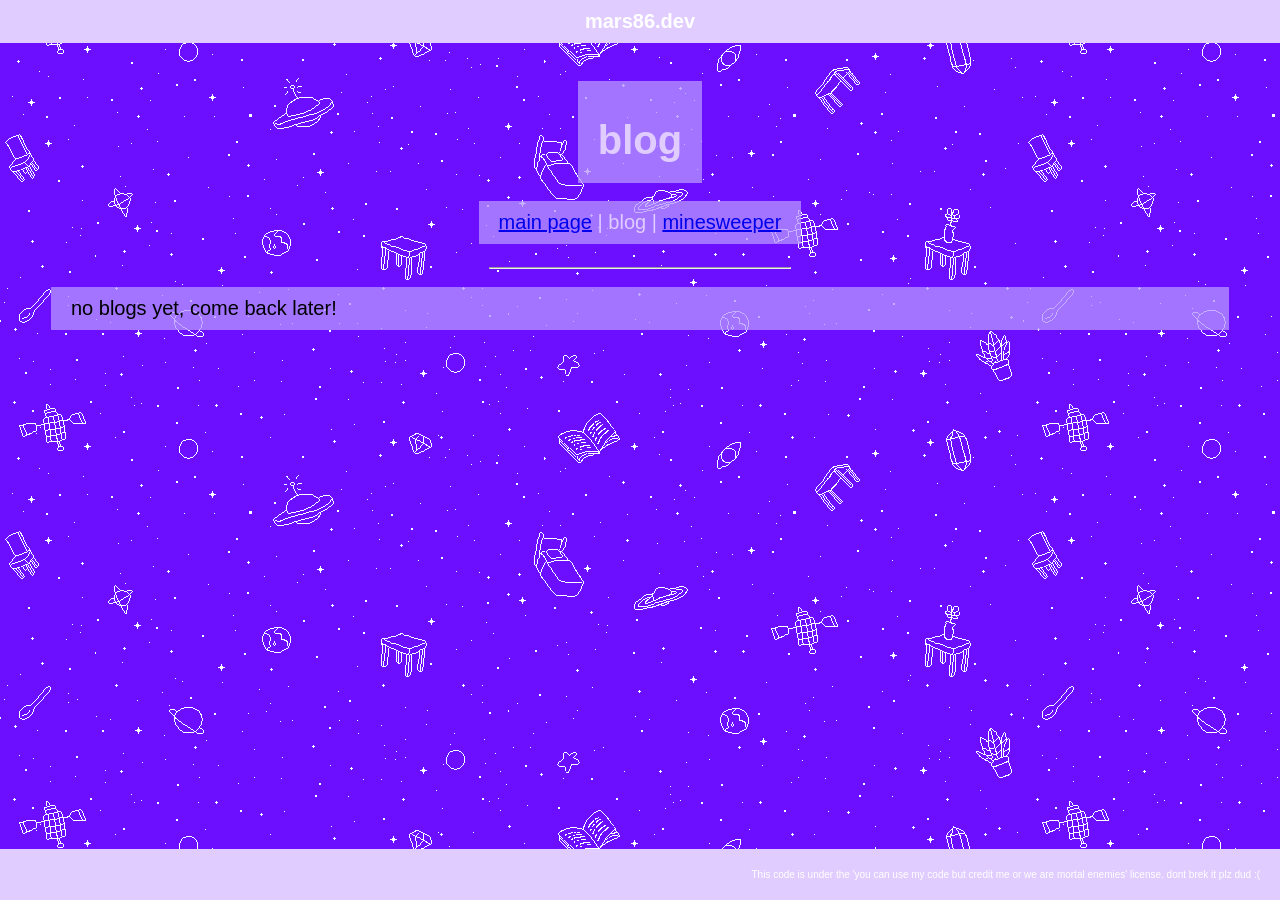
==== blog/index.html @ 6bf2a727 "added stuff" ====
<!DOCTYPE html>
<html lang="en-GB">
<head>
    <meta charset="UTF-8">
    <title>Bonelab</title>
    <meta name="viewport" content="width=device-width, initial-scale=1.0">
    <link rel="stylesheet" href="/style.css">
    <link rel="icon" type="image/png" href="/favicon.png">
</head>
<body>
<header>
    <strong>mars86.dev</strong>
</header>

<main>
    <div id='title'>
        <h1>blog</h1>
    </div>

    <div id='links'>
        <a href="https://mars86.dev/">main page</a><a> | </a><a>blog</a><a> | </a><a href='https://mars86.dev/minesweeper'>minesweeper</a><br>
    </div>

    <br><hr>

    <div>
        <a>no blogs yet, come back later!</a>
    </div>
    <!-- to avoid being killed for copyright or something, the thing about bonelab is copied from wikipedia. dont kill me -->
</main>
<footer>
    <span style="float: right; font-size: 10px;">This code is under the 'you can use my code but credit me or we are mortal enemies' license. dont brek it plz dud :(</span>
</footer>
</body>
</html>
---- style.css ----
html, body {
    margin: 0;
    padding: 0;
    height: 100%;
    font-size: 20px;
    background-color: #6c0eff;
    display: flex;
    flex-direction: column;
    box-sizing: border-box;
    font-family: sans-serif;
    overflow: hidden;
    background-image: url('/images/background.png');
    background-repeat: repeat;
    background-size: auto;
}

header {
    background: #e0ccff;
    color: white;
    padding: 10px 20px;
    position: sticky;
    top: 0;
    z-index: 1000;
    text-align: center;
}

main {
    flex: 1;
    padding: 20px;
    overflow-y: auto;
    min-height: 0;
}

h1, p, a, button {
    margin-bottom: 10px;
}

#box {
    width: 100%;
    height: 300px;
    border: 1px solid #aaa;
    margin-top: 20px;
}

button {
    background: #e0ccff;
    color: white;
    padding: 5px 10px;
    font-size: 14px;
    border: none;
    border-radius: 4px;
    cursor: pointer;
}

footer {
    font-size: 14px;
    color: white;
    background-color: #e0ccff;
    padding: 20px;
    text-align: left;
    flex-shrink: 0;
}

@media screen and (max-width: 834px) {
    body {
        font-size: 18px;
    }
    header, footer {
        padding: 8px;
    }
    #box {
        height: 250px;
    }
}

@media screen and (max-width: 500px) {
    body {
        font-size: 16px;
    }
    header, footer {
        font-size: 0.9rem;
    }
    #box {
        height: 200px;
    }
}

@media screen and (orientation: landscape) {
    #box {
        height: 250px;
    }
}

div {
    background-color: rgba(180,150,255,.75);
    margin: 18px auto 0 auto;
    padding: 10px 20px;
    width: 95%;

    max-width: 95%;
    box-sizing: border-box;
}

hr {
    width: 300px;
    margin: 0 auto;
}

#title {
    text-align: center;
    display: block;
    width: fit-content;
    color: #e0ccff;
    padding: 10px 20px;
}

#links {
    text-align: center;
    display: block;
    width: fit-content;
    color: #e0ccff;
    padding: 10px 20px;
}
#visitor-counter {
    color: #e0ccff;
}
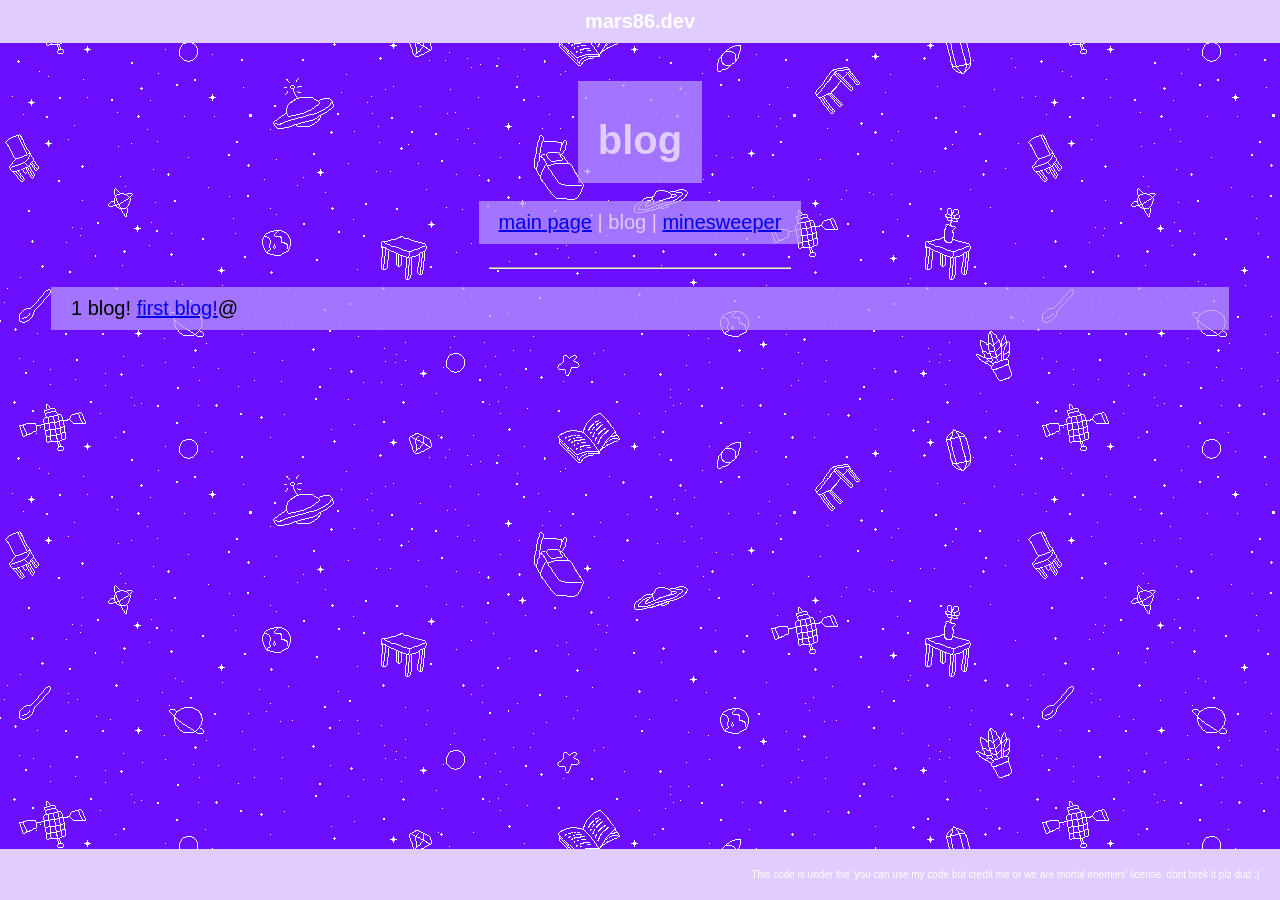
==== commit 736935e3: "added stuff, and the first blog page" ====
--- a/blog/index.html
+++ b/blog/index.html
@@ -1,35 +1,35 @@
-<!DOCTYPE html>
-<html lang="en-GB">
-<head>
-    <meta charset="UTF-8">
-    <title>Bonelab</title>
-    <meta name="viewport" content="width=device-width, initial-scale=1.0">
-    <link rel="stylesheet" href="/style.css">
-    <link rel="icon" type="image/png" href="/favicon.png">
-</head>
-<body>
-<header>
-    <strong>mars86.dev</strong>
-</header>
-
-<main>
-    <div id='title'>
-        <h1>blog</h1>
-    </div>
-
-    <div id='links'>
-        <a href="https://mars86.dev/">main page</a><a> | </a><a>blog</a><a> | </a><a href='https://mars86.dev/minesweeper'>minesweeper</a><br>
-    </div>
-
-    <br><hr>
-
-    <div>
-        <a>no blogs yet, come back later!</a>
-    </div>
-    <!-- to avoid being killed for copyright or something, the thing about bonelab is copied from wikipedia. dont kill me -->
-</main>
-<footer>
-    <span style="float: right; font-size: 10px;">This code is under the 'you can use my code but credit me or we are mortal enemies' license. dont brek it plz dud :(</span>
-</footer>
-</body>
-</html>
+<!DOCTYPE html>
+<html lang="en-GB">
+<head>
+    <meta charset="UTF-8">
+    <title>blog</title>
+    <meta name="viewport" content="width=device-width, initial-scale=1.0">
+    <link rel="stylesheet" href="/style.css">
+    <link rel="icon" type="image/png" href="/favicon.png">
+</head>
+<body>
+<header>
+    <strong>mars86.dev</strong>
+</header>
+
+<main>
+    <div id='title'>
+        <h1>blog</h1>
+    </div>
+
+    <div id='links'>
+        <a href="https://mars86.dev/">main page</a><a> | </a><a>blog</a><a> | </a><a href='https://mars86.dev/minesweeper'>minesweeper</a><br>
+    </div>
+
+    <br><hr>
+
+    <div>
+        <a>1 blog!</a>
+        <a href="https://mars86.dev/blog/">first blog!</a><a>@</a>
+    </div>
+</main>
+<footer>
+    <span style="float: right; font-size: 10px;">This code is under the 'you can use my code but credit me or we are mortal enemies' license. dont brek it plz dud :(</span>
+</footer>
+</body>
+</html>
--- a/style.css
+++ b/style.css
@@ -1,127 +1,127 @@
-
-html, body {
-    margin: 0;
-    padding: 0;
-    height: 100%;
-    font-size: 20px;
-    background-color: #6c0eff;
-    display: flex;
-    flex-direction: column;
-    box-sizing: border-box;
-    font-family: sans-serif;
-    overflow: hidden;
-    background-image: url('/images/background.png');
-    background-repeat: repeat;
-    background-size: auto;
-}
-
-header {
-    background: #e0ccff;
-    color: white;
-    padding: 10px 20px;
-    position: sticky;
-    top: 0;
-    z-index: 1000;
-    text-align: center;
-}
-
-main {
-    flex: 1;
-    padding: 20px;
-    overflow-y: auto;
-    min-height: 0;
-}
-
-h1, p, a, button {
-    margin-bottom: 10px;
-}
-
-#box {
-    width: 100%;
-    height: 300px;
-    border: 1px solid #aaa;
-    margin-top: 20px;
-}
-
-button {
-    background: #e0ccff;
-    color: white;
-    padding: 5px 10px;
-    font-size: 14px;
-    border: none;
-    border-radius: 4px;
-    cursor: pointer;
-}
-
-footer {
-    font-size: 14px;
-    color: white;
-    background-color: #e0ccff;
-    padding: 20px;
-    text-align: left;
-    flex-shrink: 0;
-}
-
-@media screen and (max-width: 834px) {
-    body {
-        font-size: 18px;
-    }
-    header, footer {
-        padding: 8px;
-    }
-    #box {
-        height: 250px;
-    }
-}
-
-@media screen and (max-width: 500px) {
-    body {
-        font-size: 16px;
-    }
-    header, footer {
-        font-size: 0.9rem;
-    }
-    #box {
-        height: 200px;
-    }
-}
-
-@media screen and (orientation: landscape) {
-    #box {
-        height: 250px;
-    }
-}
-
-div {
-    background-color: rgba(180,150,255,.75);
-    margin: 18px auto 0 auto;
-    padding: 10px 20px;
-    width: 95%;
-
-    max-width: 95%;
-    box-sizing: border-box;
-}
-
-hr {
-    width: 300px;
-    margin: 0 auto;
-}
-
-#title {
-    text-align: center;
-    display: block;
-    width: fit-content;
-    color: #e0ccff;
-    padding: 10px 20px;
-}
-
-#links {
-    text-align: center;
-    display: block;
-    width: fit-content;
-    color: #e0ccff;
-    padding: 10px 20px;
-}
-#visitor-counter {
-    color: #e0ccff;
+
+html, body {
+    margin: 0;
+    padding: 0;
+    height: 100%;
+    font-size: 20px;
+    background-color: #6c0eff;
+    display: flex;
+    flex-direction: column;
+    box-sizing: border-box;
+    font-family: sans-serif;
+    overflow: hidden;
+    background-image: url('/images/background.png');
+    background-repeat: repeat;
+    background-size: auto;
+}
+
+header {
+    background: #e0ccff;
+    color: white;
+    padding: 10px 20px;
+    position: sticky;
+    top: 0;
+    z-index: 1000;
+    text-align: center;
+}
+
+main {
+    flex: 1;
+    padding: 20px;
+    overflow-y: auto;
+    min-height: 0;
+}
+
+h1, p, a, button {
+    margin-bottom: 10px;
+}
+
+#box {
+    width: 100%;
+    height: 300px;
+    border: 1px solid #aaa;
+    margin-top: 20px;
+}
+
+button {
+    background: #e0ccff;
+    color: white;
+    padding: 5px 10px;
+    font-size: 14px;
+    border: none;
+    border-radius: 4px;
+    cursor: pointer;
+}
+
+footer {
+    font-size: 14px;
+    color: white;
+    background-color: #e0ccff;
+    padding: 20px;
+    text-align: left;
+    flex-shrink: 0;
+}
+
+@media screen and (max-width: 834px) {
+    body {
+        font-size: 18px;
+    }
+    header, footer {
+        padding: 8px;
+    }
+    #box {
+        height: 250px;
+    }
+}
+
+@media screen and (max-width: 500px) {
+    body {
+        font-size: 16px;
+    }
+    header, footer {
+        font-size: 0.9rem;
+    }
+    #box {
+        height: 200px;
+    }
+}
+
+@media screen and (orientation: landscape) {
+    #box {
+        height: 250px;
+    }
+}
+
+div {
+    background-color: rgba(180,150,255,.75);
+    margin: 18px auto 0 auto;
+    padding: 10px 20px;
+    width: 95%;
+
+    max-width: 95%;
+    box-sizing: border-box;
+}
+
+hr {
+    width: 300px;
+    margin: 0 auto;
+}
+
+#title {
+    text-align: center;
+    display: block;
+    width: fit-content;
+    color: #e0ccff;
+    padding: 10px 20px;
+}
+
+#links {
+    text-align: center;
+    display: block;
+    width: fit-content;
+    color: #e0ccff;
+    padding: 10px 20px;
+}
+#visitor-counter {
+    color: #e0ccff;
 }
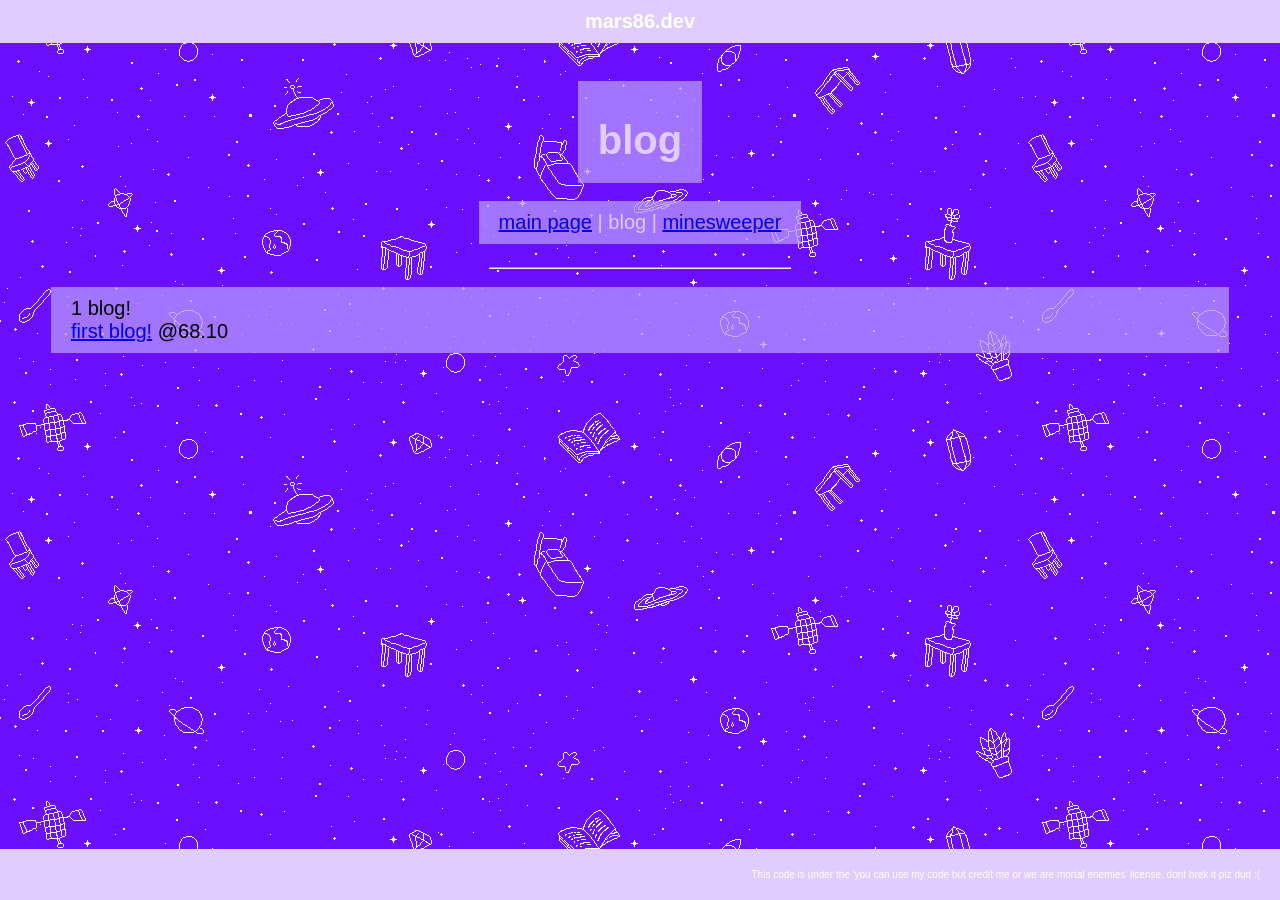
==== commit 959ba16c: "fixed link" ====
--- a/blog/index.html
+++ b/blog/index.html
@@ -24,8 +24,8 @@
     <br><hr>
 
     <div>
-        <a>1 blog!</a>
-        <a href="https://mars86.dev/blog/">first blog!</a><a>@</a>
+        <a>1 blog!</a><br>
+        <a href="https://mars86.dev/blog/blog1">first blog!</a><a> @68.10</a>
     </div>
 </main>
 <footer>
